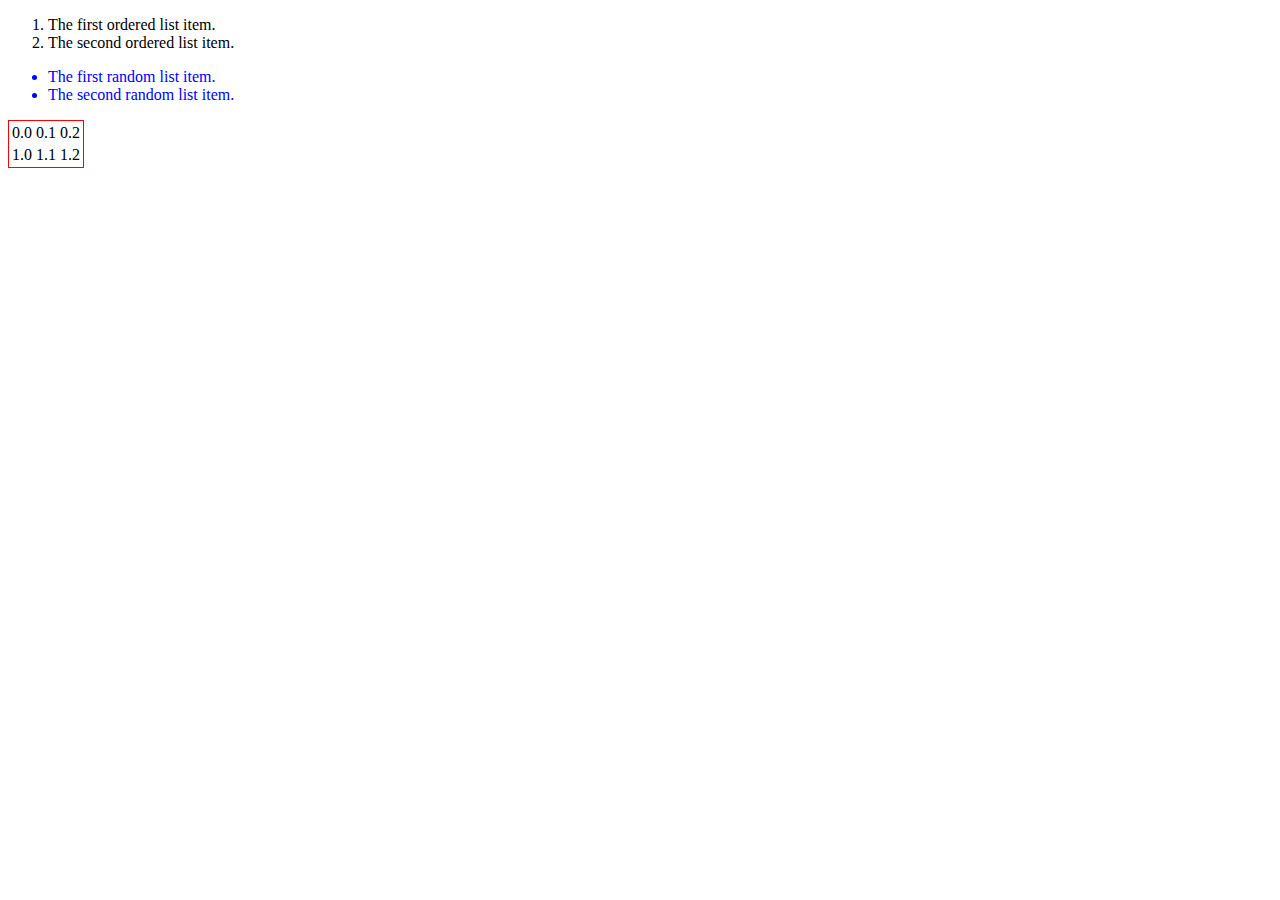
==== exercise/hello_world/page2.html @ 57eca692 "login_simple" ====
<!DOCTYPE html>
<html>
    <head>
        <title>Page</title>
        <link rel="stylesheet" href="./style.css">
    </head>

    <body>
        <div id="table">
            <ol>
                <li>The first ordered list item.</li>
                <li>The second ordered list item.</li>
            </ol>
    
            <ul>
                <li>The first random list item.</li>
                <li>The second random list item.</li>
            </ul>
    
            <table>
                <tr>
                    <td>0.0</td>
                    <td>0.1</td>
                    <td>0.2</td>
                </tr>
                <tr>
                    <td>1.0</td>
                    <td>1.1</td>
                    <td>1.2</td>
                </tr>  
            </table>
        </div>
    
        <nav></nav>
        <article>
            <section></section>
        </article>
        <aside></aside>
        <footer></footer>
    
    </body>
</html>
---- exercise/hello_world/style.css ----
p{
    color: antiquewhite;
    font-size: small;
    text-align: center;
    text-transform: capitalize;
}

h3{
    color: aquamarine;
    font-size: 20px;
    text-align: center;
    text-decoration: overline;
}

.t1, .t2, .t3{
    color: bisque;
    font-size: small;  
}

#text{
    color: brown;
    font-size: small;
    text-transform: uppercase;
    text-indent: 30px;
}

table{
    border: 1px solid red;
}

ul>li{
    color: blue;
}

.container{
    width: 1000px;
    height: 1000px;
    background-color: #555;
    padding: 50px 100px;
    display: flex;
    flex-direction: column;
    justify-content: flex-start;
    border-radius: 10px;
}

.container::after{
    content: none;
    display: block;
    clear: both;
}

.box1{
    width: 200px;
    height: 200px;
    background-color: azure;
    padding: 50px 100px;
    border: 5px solid greenyellow;
    flex: 3;
    margin: 0 auto;
}

.box2{
    width: 1000px;
    height: 1000px;
    background-image: url(fig1.png);
    background-size: contain;
    background-position: left center;
    background-repeat: no-repeat;
    flex: 2;
    float: inherit;
    border-radius: 100px;
}

.box3{
    width: 200px;
    height: 200px;
    background-color: rgb(217, 244, 244);
    padding: 50px 100px;
    border: 5px solid greenyellow;
    margin: 0 auto;
    border-radius: 100%;
}

.div2{
    width: 200px;
    height: 200px;
    background-color: rgb(215, 189, 239);
    position: fixed;
    right: 100px;
    bottom: 100px;
    box-shadow: 10px 10px 100px #555;
    opacity: 0.9;
    animation: myanim 2s ease-in-out 0s 2;
}

.div2:hover{
    animation-play-state: paused;
}

@keyframes myanim {
    0%{
        width: 300px;
        background-color: rgb(210, 221, 231);
    }
    50%{
        width: 400px;
        background-color: rgb(190, 229, 229);
    }
    100%{
        width: 200px;
        background-color: rgb(237, 237, 197);
    }
}
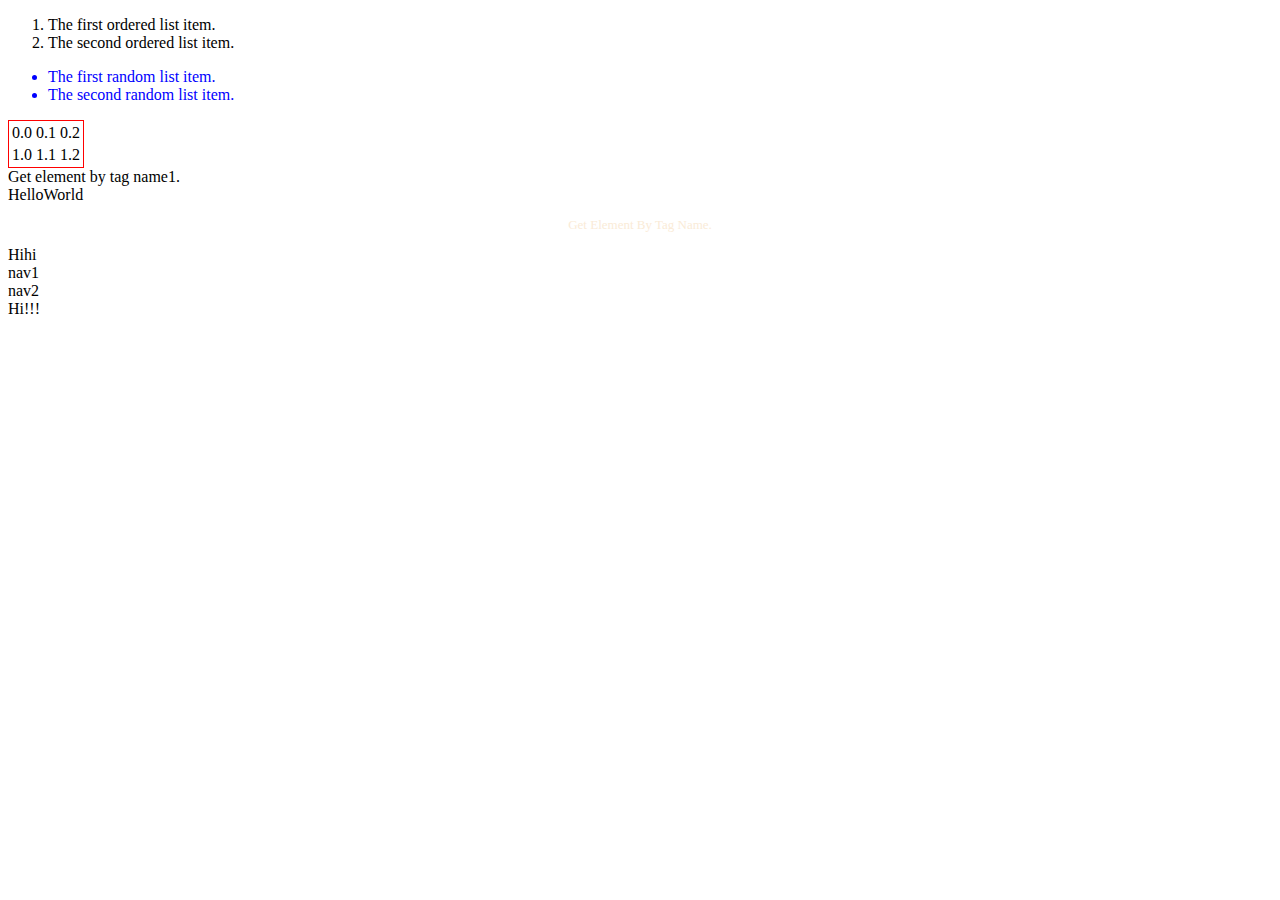
==== commit 22283a5b: "day7" ====
--- a/exercise/hello_world/page2.html
+++ b/exercise/hello_world/page2.html
@@ -1,42 +1,91 @@
 <!DOCTYPE html>
 <html>
-    <head>
-        <title>Page</title>
-        <link rel="stylesheet" href="./style.css">
-    </head>
+  <head>
+    <title>Page</title>
+    <meta charset="en" />
+    <meta name="viewport" content="width=device-width, initial-scale=1.0" />
+    <link rel="stylesheet" href="./style.css" />
+  </head>
 
-    <body>
-        <div id="table">
-            <ol>
-                <li>The first ordered list item.</li>
-                <li>The second ordered list item.</li>
-            </ol>
-    
-            <ul>
-                <li>The first random list item.</li>
-                <li>The second random list item.</li>
-            </ul>
-    
-            <table>
-                <tr>
-                    <td>0.0</td>
-                    <td>0.1</td>
-                    <td>0.2</td>
-                </tr>
-                <tr>
-                    <td>1.0</td>
-                    <td>1.1</td>
-                    <td>1.2</td>
-                </tr>  
-            </table>
-        </div>
-    
-        <nav></nav>
-        <article>
-            <section></section>
-        </article>
-        <aside></aside>
-        <footer></footer>
-    
-    </body>
-</html>+  <body>
+    <div id="table">
+      <ol>
+        <li>The first ordered list item.</li>
+        <li>The second ordered list item.</li>
+      </ol>
+
+      <ul>
+        <li>The first random list item.</li>
+        <li>The second random list item.</li>
+      </ul>
+
+      <table>
+        <tr>
+          <td>0.0</td>
+          <td>0.1</td>
+          <td>0.2</td>
+        </tr>
+        <tr>
+          <td>1.0</td>
+          <td>1.1</td>
+          <td>1.2</td>
+        </tr>
+      </table>
+    </div>
+
+    <nav></nav>
+    <article>
+      <section></section>
+    </article>
+    <aside></aside>
+    <footer></footer>
+
+    <script src="./script.js"></script>
+    <script>
+      console.log(document);
+      if (document.nodeType === 9) {
+        console.log("top node");
+      }
+    </script>
+
+    <div>Get element by tag name1.</div>
+    <div>Get element by tag name2.</div>
+    <p class="text">Get element by tag name.</p>
+    <form name="login"></form>
+    <div id="root">Hihi</div>
+
+    <div class="nav">nav1</div>
+    <div class="nav">nav2</div>
+    <div class="box" id="rooot">Hi!!!</div>
+
+    <script>
+      var divs = document.getElementsByTagName("div")[2];
+      console.log(divs);
+      divs.innerHTML = "HelloWorld";
+      console.log(divs);
+
+      var text = document.getElementsByClassName("text")[0];
+      console.log(text);
+
+      var name = document.getElementsByName("login");
+      console.log(name);
+
+      var root = document.getElementById("root");
+      console.log(root);
+
+      var nav = document.querySelector(".nav");
+      console.log(nav);
+      var navs = document.querySelectorAll(".nav");
+      console.log(navs);
+
+      var text = document.createElement("p");
+      var content = document.createTextNode("I'm the text");
+      var id = document.createAttribute("node");
+      id.value = "root";
+      var root = document.getElementById("rooot");
+      root.id="roots";
+
+      console.log(root.className);
+    </script>
+  </body>
+</html>
--- a/exercise/hello_world/style.css
+++ b/exercise/hello_world/style.css
@@ -1,3 +1,8 @@
+.home{
+    font-size: 100px;
+    color: #e1251b;
+}
+
 p{
     color: antiquewhite;
     font-size: small;
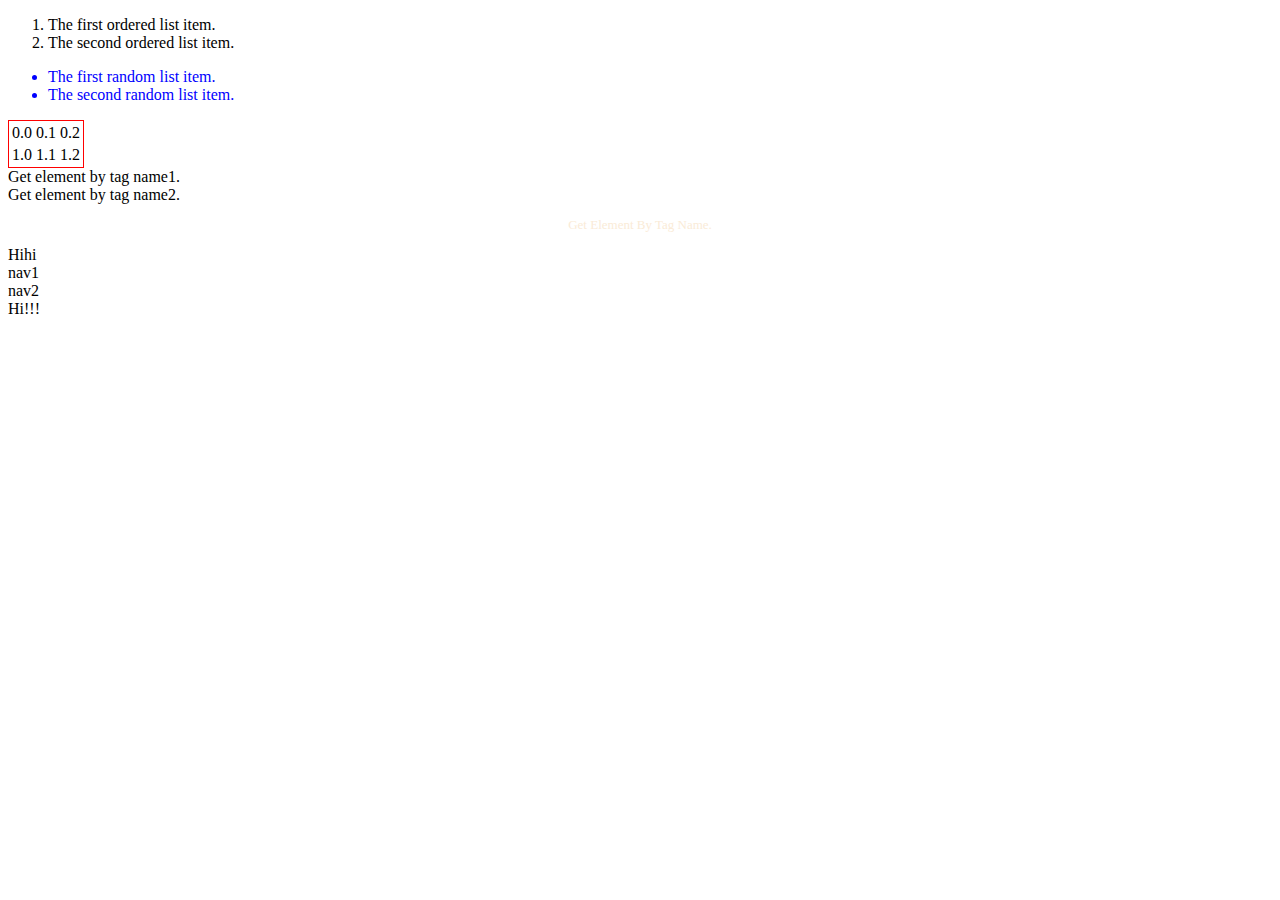
==== commit dc6603c9: "text disappearing" ====
--- a/exercise/hello_world/page2.html
+++ b/exercise/hello_world/page2.html
@@ -5,6 +5,7 @@
     <meta charset="en" />
     <meta name="viewport" content="width=device-width, initial-scale=1.0" />
     <link rel="stylesheet" href="./style.css" />
+    <script src="./script.js"></script>
   </head>
 
   <body>
@@ -40,14 +41,6 @@
     <aside></aside>
     <footer></footer>
 
-    <script src="./script.js"></script>
-    <script>
-      console.log(document);
-      if (document.nodeType === 9) {
-        console.log("top node");
-      }
-    </script>
-
     <div>Get element by tag name1.</div>
     <div>Get element by tag name2.</div>
     <p class="text">Get element by tag name.</p>
@@ -57,35 +50,5 @@
     <div class="nav">nav1</div>
     <div class="nav">nav2</div>
     <div class="box" id="rooot">Hi!!!</div>
-
-    <script>
-      var divs = document.getElementsByTagName("div")[2];
-      console.log(divs);
-      divs.innerHTML = "HelloWorld";
-      console.log(divs);
-
-      var text = document.getElementsByClassName("text")[0];
-      console.log(text);
-
-      var name = document.getElementsByName("login");
-      console.log(name);
-
-      var root = document.getElementById("root");
-      console.log(root);
-
-      var nav = document.querySelector(".nav");
-      console.log(nav);
-      var navs = document.querySelectorAll(".nav");
-      console.log(navs);
-
-      var text = document.createElement("p");
-      var content = document.createTextNode("I'm the text");
-      var id = document.createAttribute("node");
-      id.value = "root";
-      var root = document.getElementById("rooot");
-      root.id="roots";
-
-      console.log(root.className);
-    </script>
   </body>
 </html>
